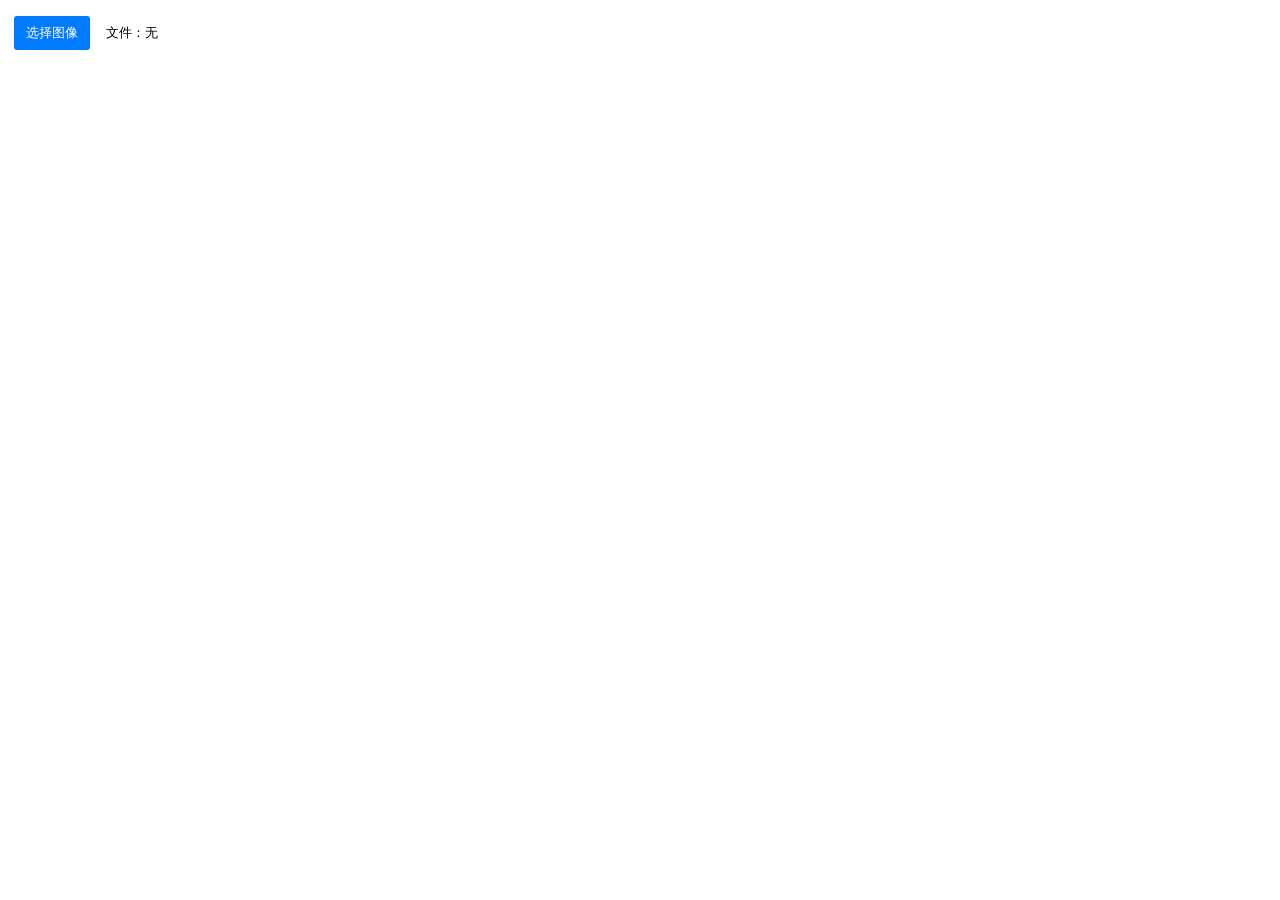
==== Sample/UI/index.html @ 41153db6 "rapid ocr" ====
<!DOCTYPE html>
<html>

<head>
    <meta charset="UTF-8">
    <title>首页</title>
    <script src="index.js"></script>
    <style>
        #selectBtn {
            display: inline-block;
            padding: 8px 12px;
            margin: 6px;
            color: white;
            border: none;
            border-radius: 3px;
            font-size: 13px;
            cursor: pointer;
            background-color: #007bff;
        }

        #selectBtn:hover {
            background-color: #0056b3;
        }

        #selectedFile {
            padding: 10px 0px;
            margin: 6px;
            font-size: 13px;
            display: inline-block;
        }
    </style>

</head>

<body>
    <div id="selectBtn">选择图像</div>
    <div id="selectedFile">文件：无</div>
</body>

</html>
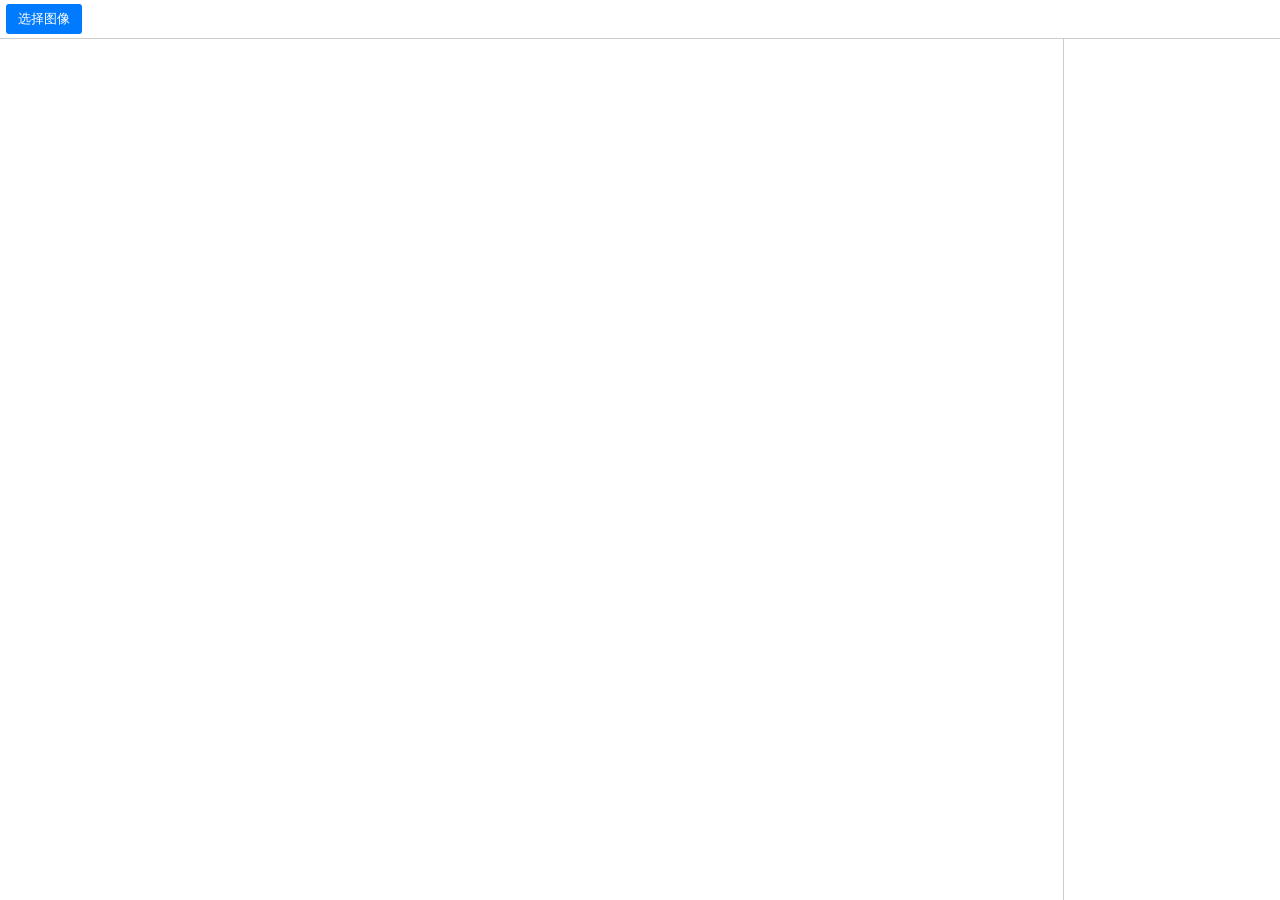
==== commit 0d1dbc9a: "rapid ocr onnx" ====
--- a/Sample/UI/index.html
+++ b/Sample/UI/index.html
@@ -6,9 +6,32 @@
     <title>首页</title>
     <script src="index.js"></script>
     <style>
+        html,
+        body {
+            margin: 0;
+            padding: 0;
+            font-family: Arial, sans-serif;
+            height: 100%;
+            width: 100%;
+        }
+
+        body {
+            display: flex;
+            flex-direction: column;
+            background-color: #fff;
+            overflow: hidden;
+        }
+
+        #oprationDom {
+            height: 38px;
+            align-items: center;
+            display: flex;
+            border-bottom: 1px solid #ccc;
+        }
+
         #selectBtn {
             display: inline-block;
-            padding: 8px 12px;
+            padding: 6px 12px;
             margin: 6px;
             color: white;
             border: none;
@@ -22,19 +45,76 @@
             background-color: #0056b3;
         }
 
-        #selectedFile {
-            padding: 10px 0px;
+        #tip {
             margin: 6px;
+            height: 38px;
+            line-height: 38px;
             font-size: 13px;
-            display: inline-block;
+        }
+
+        #dataDom {
+            flex: 1;
+            display: flex;
+            overflow-y: auto;
+        }
+
+        #imgBox {
+            flex: 1;
+            display: flex;
+            justify-content: center;
+            align-items: center;
+            border-right: 1px solid #ccc;
+            position: relative;
+        }
+
+        #img {
+            max-width: 100%;
+            max-height: 100%;
+            object-fit: contain;
+            display: none;
+        }
+
+        #overlay {
+            position: absolute;
+            top: 0;
+            left: 0;
+            width: 100%;
+            height: 100%;
+            pointer-events: none;
+        }
+
+        .ocr-box {
+            position: absolute;
+            border: 1px solid rgba(66, 133, 244, 0.3);
+            background: rgba(66, 133, 244, 0.05);
+            transition: background 0.15s;
+        }
+
+        .ocr-box.highlighted {
+            background: rgba(66, 133, 244, 0.3);
+            border-color: rgba(66, 133, 244, 0.8);
+        }
+
+        #text {
+            padding: 8px;
+            width: 200px;
         }
     </style>
 
 </head>
 
 <body>
-    <div id="selectBtn">选择图像</div>
-    <div id="selectedFile">文件：无</div>
+    <div id="oprationDom">
+        <div id="selectBtn">选择图像</div>
+        <div id="tip"></div>
+    </div>
+    <div id="dataDom">
+        <div id="imgBox">
+            <img src="" id="img">
+            <div id="overlay"></div>
+        </div>
+        <div id="text"></div>
+    </div>
 </body>
 
 </html>
